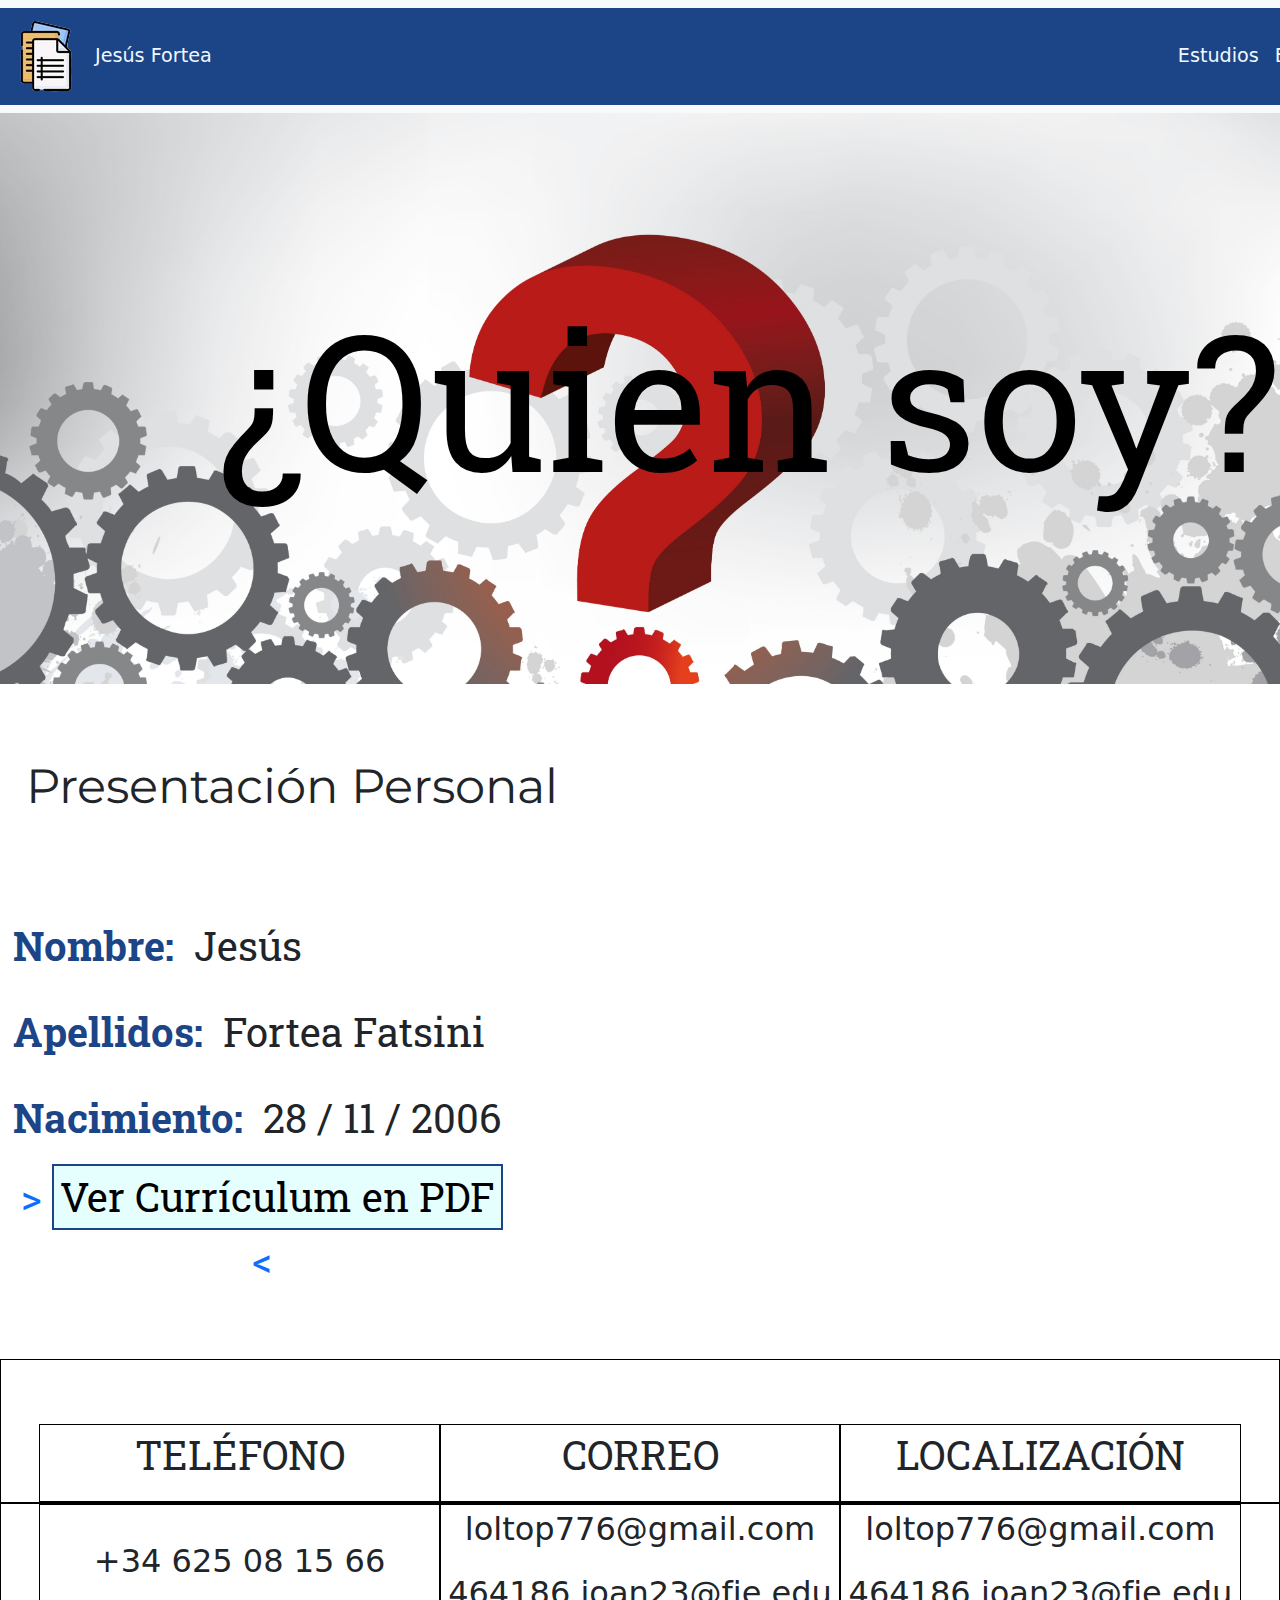
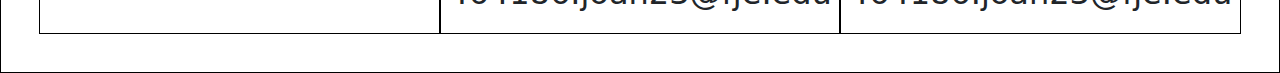
==== index.html @ f21f4833 "Estructura de la primera página (incompleta)" ====
<!DOCTYPE html>
<html lang="en">
<head>
    <meta charset="UTF-8">
    <meta name="viewport" content="width=device-width, initial-scale=1.0">
    <title>Currículum</title>
    <link rel="stylesheet" href="./css/estilos.css" type="text/css">
    <link rel="icon" href="./img/Iconos/Currículum.ico" type="img/ico">
    <link href="https://cdn.jsdelivr.net/npm/bootstrap@5.3.3/dist/css/bootstrap.min.css" rel="stylesheet" integrity="sha384-QWTKZyjpPEjISv5WaRU9OFeRpok6YctnYmDr5pNlyT2bRjXh0JMhjY6hW+ALEwIH" crossorigin="anonymous">
    <style>
        @import url('https://fonts.googleapis.com/css2?family=Roboto+Slab:wght@100..900&display=swap');
        @import url('https://fonts.googleapis.com/css2?family=Montserrat:ital,wght@0,100..900;1,100..900&display=swap');
    </style>
</head>
<body>
    <script src="https://cdn.jsdelivr.net/npm/bootstrap@5.3.3/dist/js/bootstrap.bundle.min.js" integrity="sha384-YvpcrYf0tY3lHB60NNkmXc5s9fDVZLESaAA55NDzOxhy9GkcIdslK1eN7N6jIeHz" crossorigin="anonymous"></script>
    <nav class="navbar navbar-expand-lg bg-body-tertiary">
        <div id="container-navbar" class="container-fluid">
          <img class="navbar-brand" id="img-navbar" src="./img/Iconos/Currículum.ico" alt="No se ha podido cargar la imagen">
          <a class="navbar-brand" id="text-navbar" href="./index.html">Jesús Fortea</a>
          <button class="navbar-toggler" type="button" data-bs-toggle="collapse" data-bs-target="#navbarSupportedContent" aria-controls="navbarSupportedContent" aria-expanded="false" aria-label="Toggle navigation">
            <span class="navbar-toggler-icon"></span>
          </button>
          <div class="collapse navbar-collapse" id="container-navbar-options">
            <ul class="navbar-nav me-auto mb-2 mb-lg-0">
              <li class="nav-item">
                <a class="nav-link active" id="text-navbar" aria-current="page" href="./view/estudios.html">Estudios</a>
              </li>
              <li class="nav-item">
                <a class="nav-link active" id="text-navbar" href="./view/experiencia.html">Experiencia</a>
              </li>
            </ul>
          </div>
        </div>
    </nav>

    <div class="header">
        <img id="img" src="./img/header.png" alt="No se ha podido cargar la imagen">
        <p class="style1" id="text-img">¿Quien soy?</p>
    </div>

    <p class="style2" id="presentation-header">Presentación Personal</p>

    <div class="style1" id="personal-info">
        <div id="left-size">
            <div id="name">
                <p id="name-color"><strong>Nombre:</strong></p><p id="name-space">Jesús</p>
            </div>
            <div id="name">
                <p id="name-color"><strong>Apellidos:</strong></p><p id="name-space">Fortea Fatsini</p>
            </div>
            <div id="name">
                <p id="name-color"><strong>Nacimiento:</strong></p><p id="name-space">28 / 11 / 2006</p>
            </div>
            <div id="name">
                <a id="link" href="./Currículum.pdf" target="_blank">> <button id="button">Ver Currículum en PDF</button> <</a>
            </div>
        </div>
        <div id="right-size">
            <iframe width="910" height="515" src="https://www.youtube.com/embed/ktgy6hJwWSE" title="Presentación" frameborder="0" allow="accelerometer; autoplay; clipboard-write; encrypted-media; gyroscope; picture-in-picture; web-share" referrerpolicy="strict-origin-when-cross-origin" allowfullscreen></iframe>
        </div>
    </div>

    <div class="style1" id="second-header">
        <div id="left-size-header">
            <p id="header-text">TELÉFONO</p>
        </div>
        <div id="center-size-header">
            <p id="header-text">CORREO</p>
        </div>
        <div id="right-size-header">
            <p id="header-text">LOCALIZACIÓN</p>
        </div>
    </div>

    <div id="second-personal-info">
        <div id="second-left-size">
            <p>+34 625 08 15 66</p>
        </div>
        <div id="second-center-size">
            <p>loltop776@gmail.com</p>
            <p>464186.joan23@fje.edu</p>
        </div>
        <div id="second-right-size">
            <p>loltop776@gmail.com</p>
            <p>464186.joan23@fje.edu</p>
    </div>

</body>
</html>
---- css/estilos.css ----
.style1{
    font-family: "Roboto Slab", serif;
    font-optical-sizing: auto;
    font-weight: <weight>;
    font-style: normal;
  }

.style2 {
    font-family: "Montserrat", sans-serif;
    font-optical-sizing: auto;
    font-weight: <weight>;
    font-style: normal;
  }

#container-navbar{
    background-color: #1C4587;
}

#img-navbar{
    width: 100%;
}

#text-navbar{
    color: aliceblue;
    font-size: 120%;
}

#container-navbar-options{
    padding-left: 75%;
}

.header{
    width: 100%;
    font-size: 1200%;
    text-align: center;
    padding-bottom: 15%;
    display: flex;
    color: black;
}

#img{
    width: 100%;
    position: absolute;
    padding: 0%;
}

#text-img{
    padding-top: 11%;
    left: 17%;
    position: relative;
}

#presentation-header{
    font-size: 300%;
    padding-left: 2%;
}

#personal-info{
    width: 100%;
    display: flex;
}

#left-size{
    width: 40%;
    padding-left: 1%;
    font-size: 250%;
    align-content: center;
}

#link{
    text-decoration: none;
    text-align: center;
}

#right-size{
    width: 50%;
}

#name{
    display: flex;
}

#name-color{
    color: #1C4587;
    padding-top: 2%;
}

#name-space{
    padding-left: 4%;
    padding-top: 2%;
}

#second-header{
    padding-top: 5%;
    width: 100%;
    display: flex;
    text-align: center;
    font-size: 250%;
    padding-left: 3%;
    padding-right: 3%;
    border: 1px solid black;
}

#left-size-header{
    width: 40%;
    text-align: center;
    align-content: center;
    border: 1px solid black;
}

#center-size-header{
    width: 40%;
    text-align: center;
    align-content: center;
    border: 1px solid black;
}

#right-size-header{
    width: 40%;
    text-align: center;
    align-content: center;
    border: 1px solid black;
}

#second-left-size{
    width: 40%;
    text-align: center;
    font-size: 200%;
    align-content: center;
    border: 1px solid black;
}

#second-center-size{
    width: 40%;
    text-align: center;
    font-size: 200%;
    align-content: center;
    border: 1px solid black;
}

#second-right-size{
    width: 40%;
    text-align: center;
    font-size: 200%;
    align-content: center;
    border: 1px solid black;
}

#second-personal-info{
    width: 100%;
    display: flex;
    text-align: center;
    padding-left: 3%;
    padding-right: 3%;
    padding-bottom: 3%;
    border: 1px solid black;
}

#button{
    background-color: rgba(0, 255, 255, 0.1);
    border: 2px solid #1C4587;
    text-align: center;
    align-content: center;

}

#third-size{
    width: 100%;
}
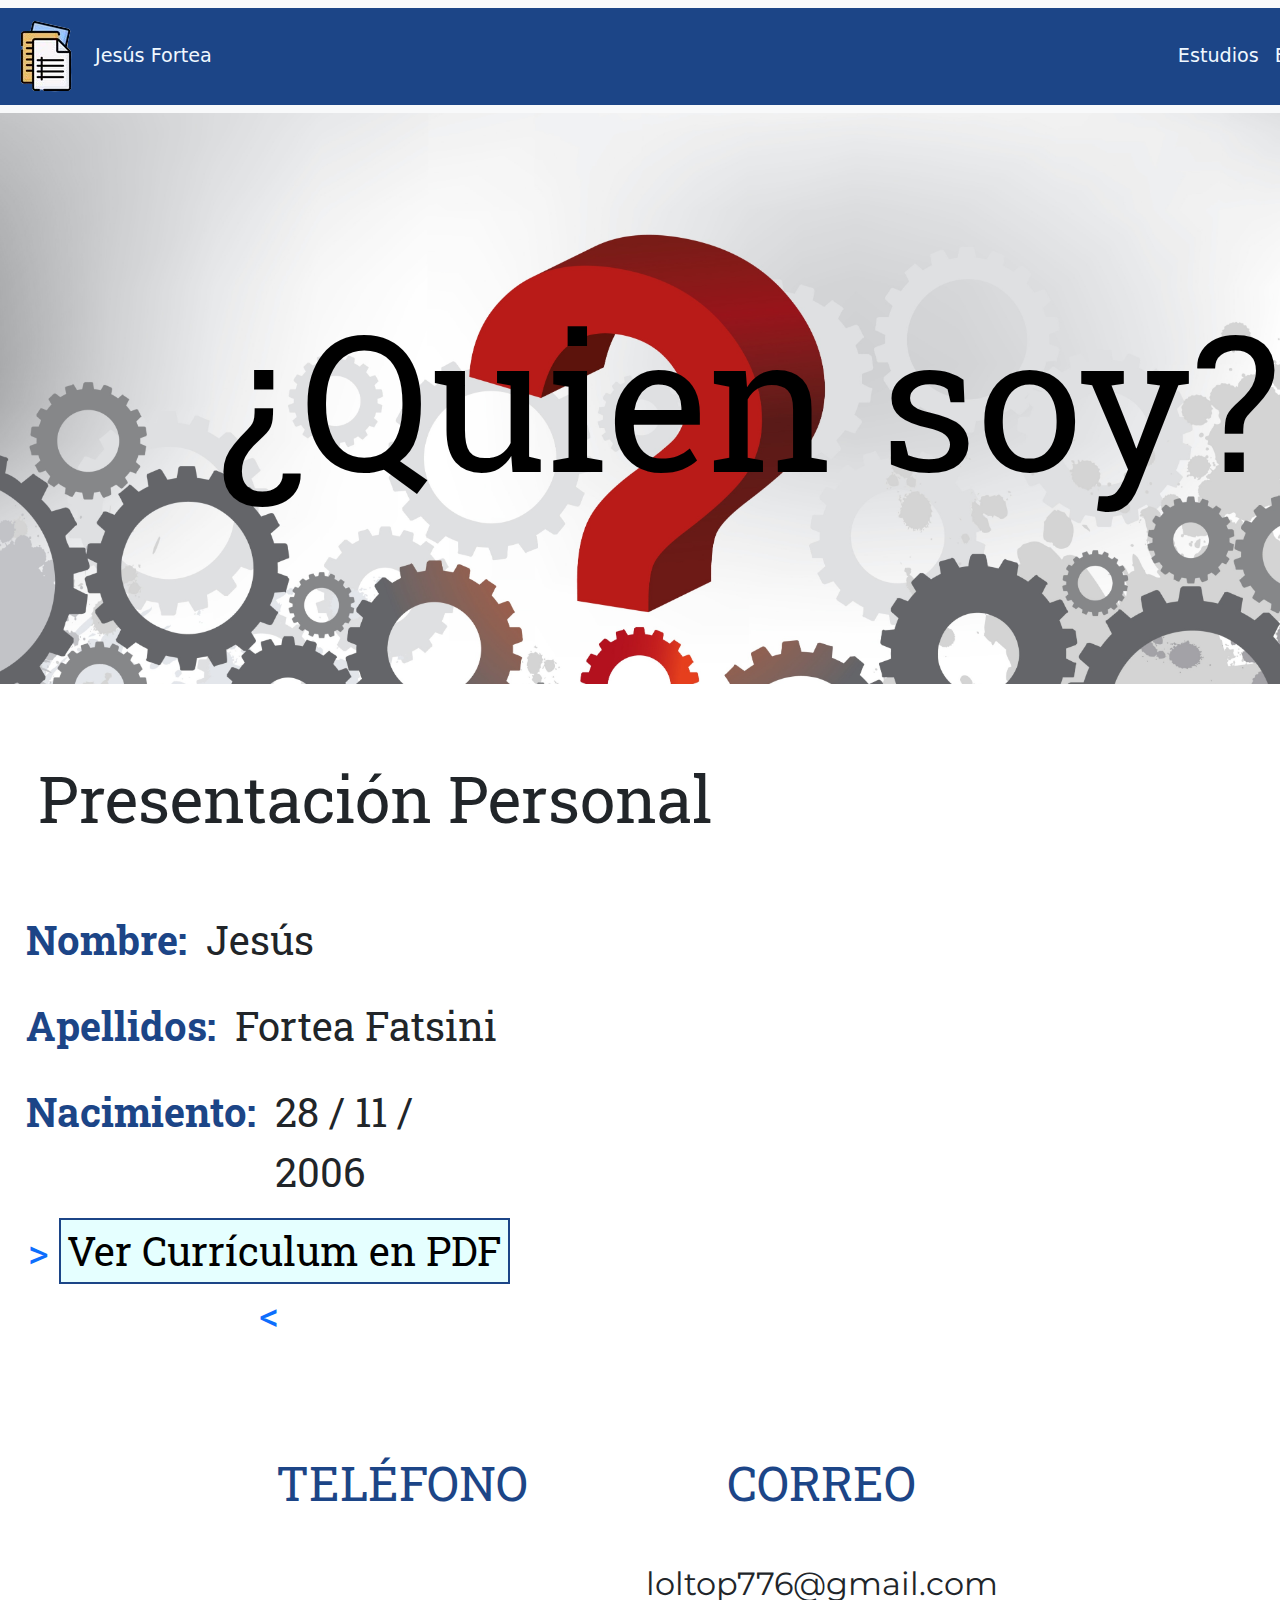
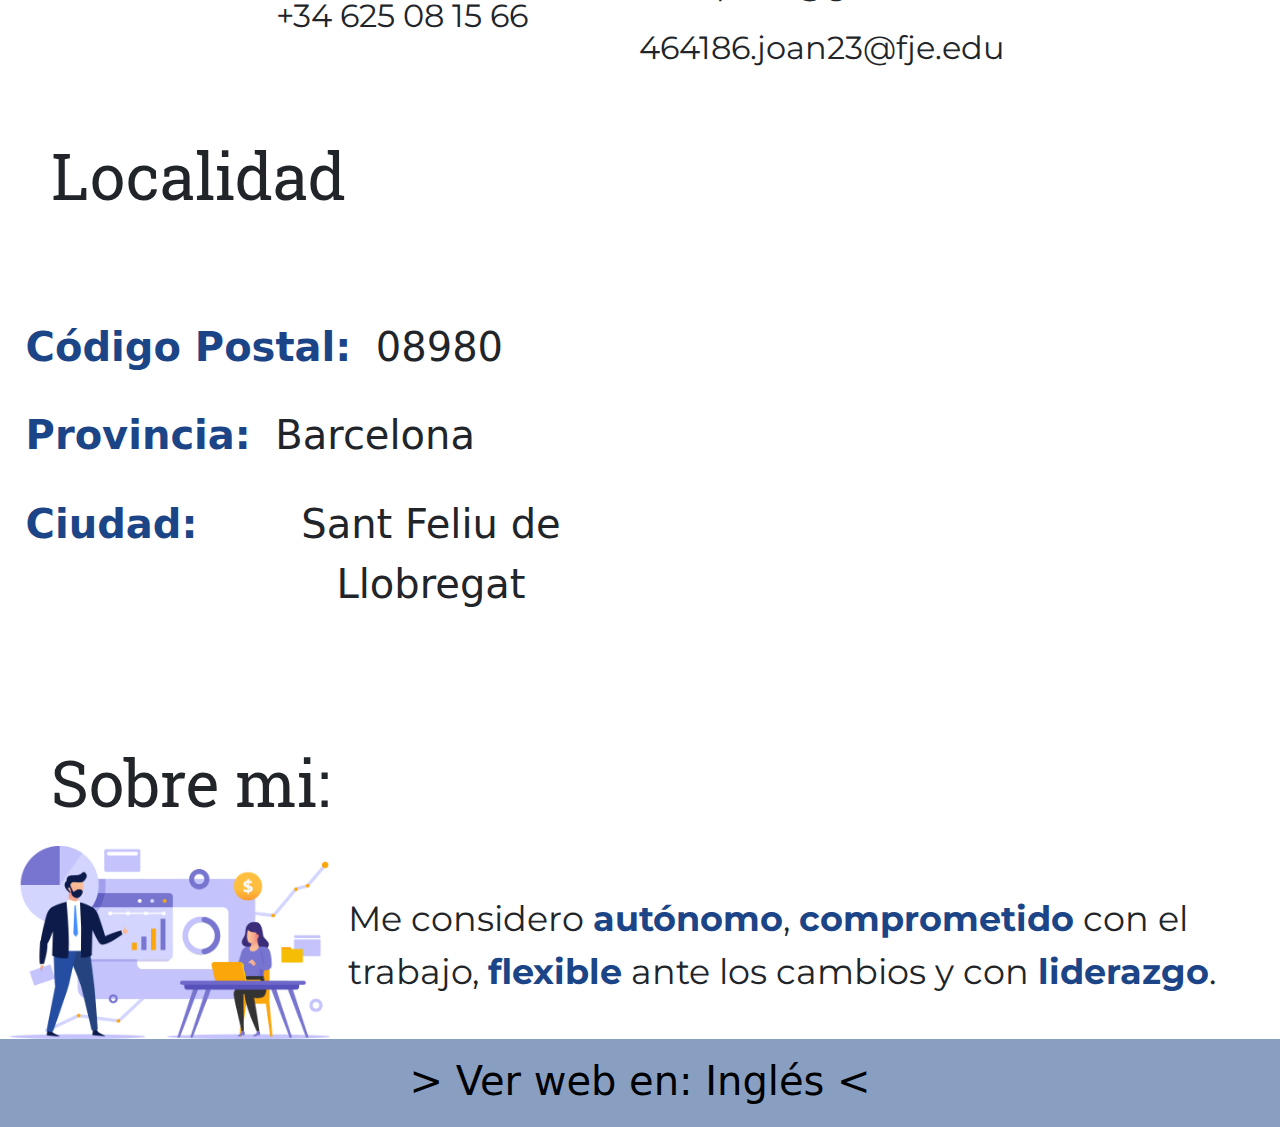
==== commit 6413215a: "Página Educación/Education Terminada" ====
--- a/index.html
+++ b/index.html
@@ -39,7 +39,7 @@
         <p class="style1" id="text-img">¿Quien soy?</p>
     </div>
 
-    <p class="style2" id="presentation-header">Presentación Personal</p>
+    <p class="style1" id="presentation-header">Presentación Personal</p>
 
     <div class="style1" id="personal-info">
         <div id="left-size">
@@ -65,26 +65,60 @@
         <div id="left-size-header">
             <p id="header-text">TELÉFONO</p>
         </div>
-        <div id="center-size-header">
+        <div id="right-size-header">
             <p id="header-text">CORREO</p>
-        </div>
-        <div id="right-size-header">
-            <p id="header-text">LOCALIZACIÓN</p>
         </div>
     </div>
 
-    <div id="second-personal-info">
+    <div class="style2" id="second-personal-info">
         <div id="second-left-size">
             <p>+34 625 08 15 66</p>
-        </div>
-        <div id="second-center-size">
-            <p>loltop776@gmail.com</p>
-            <p>464186.joan23@fje.edu</p>
         </div>
         <div id="second-right-size">
             <p>loltop776@gmail.com</p>
             <p>464186.joan23@fje.edu</p>
+        </div>
     </div>
 
+    <div id="third-size">
+        <div id="third-size-header">
+            <p class="style1">Localidad</p>
+        </div>
+        <div id="third-size-location">
+            <div id="third-size-location-left">
+                <div id="name">
+                    <p id="name-color"><strong>Código Postal:</strong></p><p id="name-space">08980</p>
+                </div>
+                <div id="name">
+                    <p id="name-color"><strong>Provincia:</strong></p><p id="name-space">Barcelona</p>
+                </div>
+                <div id="name">
+                    <p id="name-color"><strong>Ciudad:</strong></p><p id="name-space">Sant Feliu de Llobregat</p>
+                </div>
+            </div>
+            <div id="third-size-location-right">
+                <iframe id="maps" src="https://www.google.com/maps/embed?pb=!1m18!1m12!1m3!1d23947.664110493246!2d2.0243564531047453!3d41.385858711808396!2m3!1f0!2f0!3f0!3m2!1i1024!2i768!4f13.1!3m3!1m2!1s0x12a49a36b48adb87%3A0x5c34df75ca93c1c8!2s08980%20Sant%20Feliu%20de%20Llobregat%2C%20Barcelona!5e0!3m2!1ses!2ses!4v1714643882660!5m2!1ses!2ses" width="600" height="450" style="border:0;" allowfullscreen="" loading="lazy" referrerpolicy="no-referrer-when-downgrade"></iframe>
+            </div>
+        </div>
+    </div>
+
+    <div id="fourth-size">
+        <div id="fourth-size-header">
+            <p class="style1">Sobre mi:</p>
+        </div>
+        <div id="fourth-size-content">
+            <div id="fourth-size-left">
+                <img id="image" src="./img/Contenido/Sobremi.png" alt="No se ha podido cargar la imagen">
+            </div>
+            <div id="fourth-size-right">
+                <p id="fourth-size-right-text" class="style2">Me considero <b id="boldfont">autónomo</b>, <b id="boldfont">comprometido</b> con el trabajo, <b id="boldfont">flexible</b> ante los cambios y con <b id="boldfont">liderazgo</b>.</p>
+            </div>
+        </div>
+    </div>
+
+    <footer id="footer">
+        <a id="footer-english-option" href="./view/en/index.html"><p id="footer-text">> Ver web en: Inglés <</p></a>
+    </footer>
+
 </body>
-</html>+</html>
--- a/css/estilos.css
+++ b/css/estilos.css
@@ -50,19 +50,25 @@
     position: relative;
 }
 
+#text-img2{
+    padding-top: 11%;
+    left: 23%;
+    position: relative;
+}
+
 #presentation-header{
-    font-size: 300%;
+    font-size: 400%;
+    padding-left: 3%;
+}
+
+#personal-info{
+    width: 100%;
+    display: flex;
+}
+
+#left-size{
+    width: 40%;
     padding-left: 2%;
-}
-
-#personal-info{
-    width: 100%;
-    display: flex;
-}
-
-#left-size{
-    width: 40%;
-    padding-left: 1%;
     font-size: 250%;
     align-content: center;
 }
@@ -96,30 +102,23 @@
     display: flex;
     text-align: center;
     font-size: 250%;
-    padding-left: 3%;
+    padding-left: 15%;
     padding-right: 3%;
-    border: 1px solid black;
+    font-size: 300%;
 }
 
 #left-size-header{
     width: 40%;
     text-align: center;
     align-content: center;
-    border: 1px solid black;
-}
-
-#center-size-header{
-    width: 40%;
-    text-align: center;
-    align-content: center;
-    border: 1px solid black;
+    color: #1C4587;
 }
 
 #right-size-header{
     width: 40%;
     text-align: center;
     align-content: center;
-    border: 1px solid black;
+    color: #1C4587;
 }
 
 #second-left-size{
@@ -127,33 +126,23 @@
     text-align: center;
     font-size: 200%;
     align-content: center;
-    border: 1px solid black;
-}
-
-#second-center-size{
+}
+
+#second-right-size{
     width: 40%;
     text-align: center;
     font-size: 200%;
     align-content: center;
-    border: 1px solid black;
-}
-
-#second-right-size{
-    width: 40%;
-    text-align: center;
-    font-size: 200%;
-    align-content: center;
-    border: 1px solid black;
 }
 
 #second-personal-info{
     width: 100%;
     display: flex;
     text-align: center;
-    padding-left: 3%;
+    padding-left: 15%;
+    padding-top: 2%;
     padding-right: 3%;
     padding-bottom: 3%;
-    border: 1px solid black;
 }
 
 #button{
@@ -167,3 +156,135 @@
 #third-size{
     width: 100%;
 }
+
+#third-size-header{
+    font-size: 400%;
+    padding-left: 4%;
+}
+
+#third-size-location{
+    display: flex;
+}
+
+#third-size-location-left{
+    width: 50%;
+    font-size: 250%;
+    align-items: center;
+    text-align: center;
+    align-content: center;
+    padding-left: 2%;
+}
+
+#third-size-location-right{
+    width: 50%;
+}
+
+#fourth-size{
+    padding-top: 3%;
+}
+
+#fourth-size-content{
+    width: 100%;
+    display: flex;
+}
+
+#fourth-size-header{
+    font-size: 400%;
+    padding-left: 4%;
+}
+
+#fouth-size-right{
+    width: 50%;
+    padding-left: 3%;
+}
+
+#fourth-size-left{
+    width: 50%;
+}
+
+#fourth-size-right-text{
+    font-size: 220%;
+    padding-right: 3%;
+    width: 100%;
+    align-content: center;
+    align-items:center ;
+    padding-top: 5%;
+}
+
+#image{
+    padding-left: 3%;
+    width: 100%;
+    padding-right: 5%;
+}
+
+#boldfont{
+    color: #1C4587;
+}
+
+#footer{
+    background-color: #1c458784;
+    text-align: center;
+    align-content: center;
+}
+
+#footer-english-option{
+    text-decoration: none;
+    font-size: 250%;
+    color: black;
+}
+
+#footer-text{
+    padding-top: 1%;
+}
+
+/* Segunda parte */
+
+#content-table{
+    width: 100%;
+    padding-top: 7%;
+    padding-left: 5%;
+    padding-right: 5%;
+    padding-bottom: 3%;
+}
+
+#table{
+    padding-top: 30%;
+}
+
+#border{
+    border: 1px solid black;
+    width: 25%;
+    text-align: center;
+    font-size: 300%;
+    background-color: #1c458724;
+}
+
+#border2{
+    border: 1px solid black;
+    width: 25%;
+    text-align: center;
+    font-size: 130%;
+    padding-top: 1%;
+    padding-bottom: 1%;
+}
+
+#Martí-size{
+    width: 50%;
+}
+
+#Bell-size{
+    width: 50%;
+}
+
+#first-size{
+    text-align: center;
+    font-size: 300%;
+}
+
+#second-size{
+    text-align: center;
+}
+
+#location-size{
+    display: flex;
+}